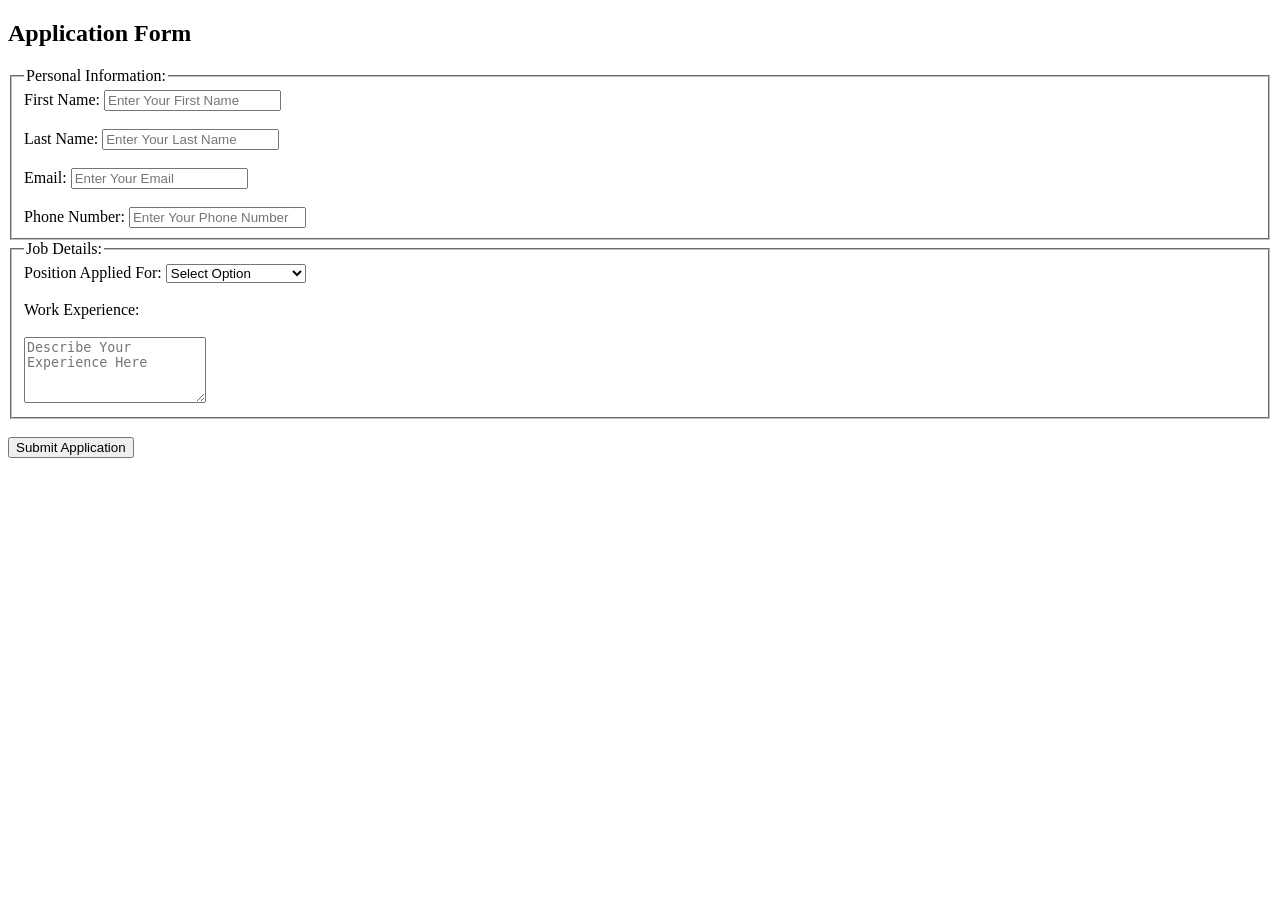
==== Lab3_[ObisJoshua]/index.html @ b50f52b1 "Add initial application form in index.html" ====
<!doctype html>
<html lang="en">
  <head>
    <meta charset="UTF-8" />
    <meta name="viewport" content="width=device-width, initial-scale=1.0" />
    <link rel="stylesheet" href="style.css" />
    <title>Application Form</title>
  </head>
  <body>
    <main>
      <div class="form-container">
        <h2>Application Form</h2>
        <form action="#" method="post">
          <fieldset>
            <legend>Personal Information:</legend>
            <label for="firstname">First Name: </label>
            <input
              type="text"
              id="firstname"
              name="firstname"
              placeholder="Enter Your First Name"
              required
            />
            <br /><br />

            <label for="lastname">Last Name: </label>
            <input
              type="text"
              id="lastname"
              name="lastname"
              placeholder="Enter Your Last Name"
              required
            />
            <br /><br />

            <label for="email">Email: </label>
            <input
              type="email"
              id="email"
              name="email"
              placeholder="Enter Your Email"
              required
            />
            <br /><br />

            <label for="phone">Phone Number: </label>
            <input
              type="tel"
              id="phone"
              name="phone"
              placeholder="Enter Your Phone Number"
              required
            />
          </fieldset>

          <fieldset>
            <legend>Job Details:</legend>
            <label for="position">Position Applied For: </label>
            <select name="position" id="position">
              <option value="">Select Option</option>
              <option value="frontend">Frontend Developer</option>
              <option value="backend">Backend Developer</option>
              <option value="fullstack">Fullstack Developer</option>
            </select>
            <br /><br />

            <label for="experience">Work Experience: </label><br /><br />
            <textarea
              name="experience"
              id="experience"
              placeholder="Describe Your Experience Here"
              required
              rows="4"
            ></textarea>
          </fieldset>
          <br />

          <input type="submit" value="Submit Application" />
        </form>
      </div>
    </main>
  </body>
</html>
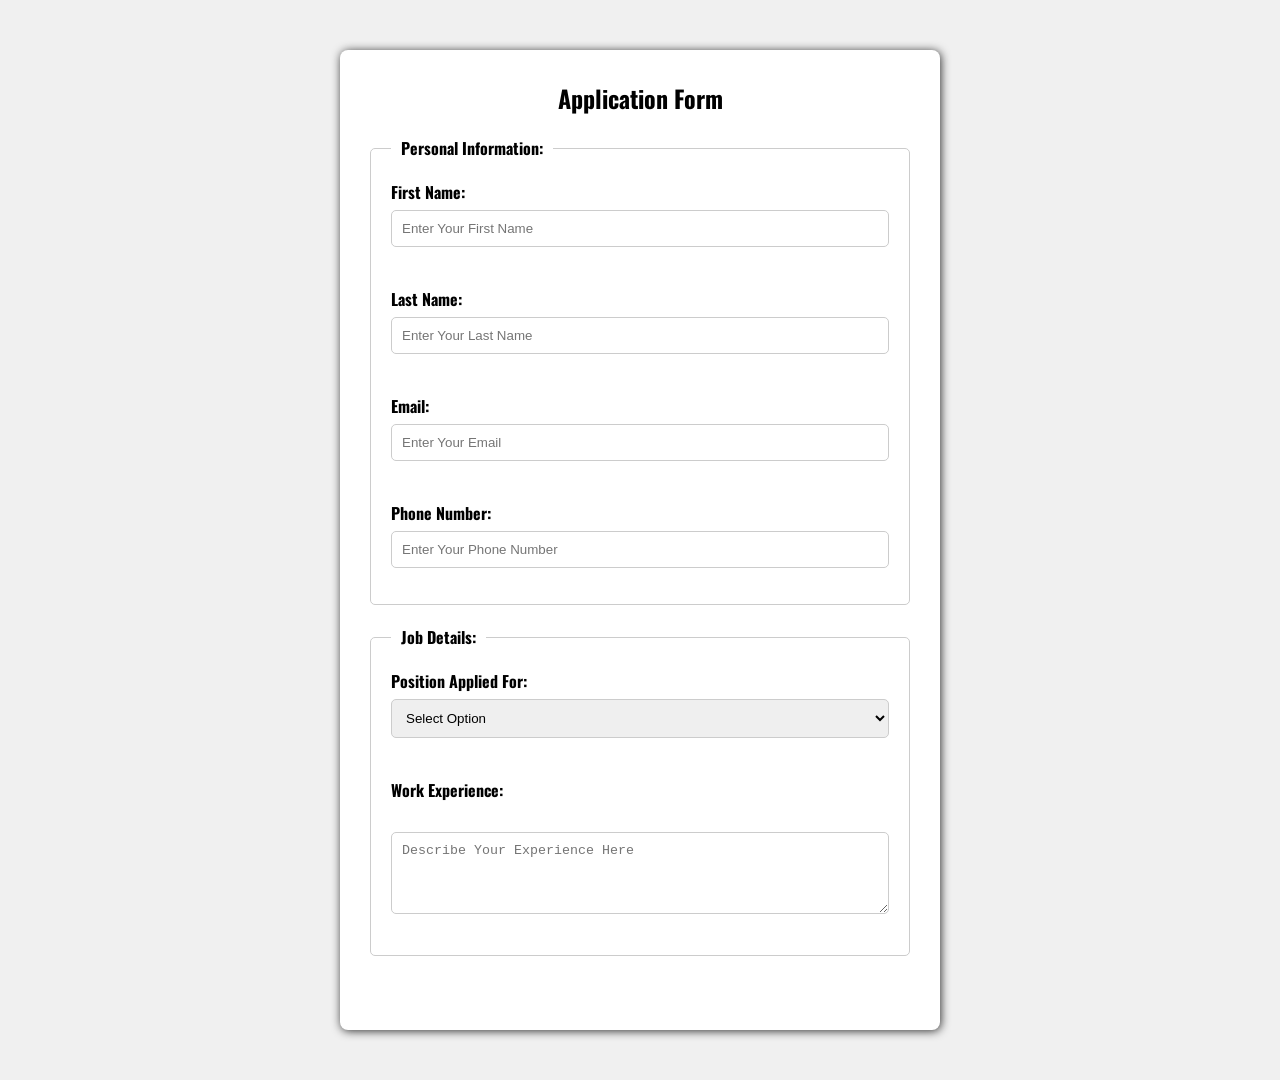
==== commit be56cca8: "Change submit button text to 'Submit'" ====
--- a/Lab3_[ObisJoshua]/index.html
+++ b/Lab3_[ObisJoshua]/index.html
@@ -75,7 +75,7 @@
           </fieldset>
           <br />
 
-          <input type="submit" value="Submit Application" />
+          <input type="submit" value="Submit />
         </form>
       </div>
     </main>
--- a/Lab3_[ObisJoshua]/style.css
+++ b/Lab3_[ObisJoshua]/style.css
@@ -0,0 +1,70 @@
+@import url("https://fonts.googleapis.com/css2?family=Oswald:wght@200..700&display=swap");
+
+* {
+  padding: 0;
+  margin: 0;
+  box-sizing: border-box;
+}
+
+body {
+  font-family: "Oswald", sans-serif;
+  background-color: hsl(0, 0%, 94%);
+}
+
+.form-container {
+  max-width: 600px;
+  margin: 50px auto;
+  background-color: hsl(0, 0%, 100%);
+  padding: 30px;
+  border-radius: 8px;
+  box-shadow: 1px 1px 10px hsl(0, 0%, 0%, 0.8);
+}
+
+h2 {
+  text-align: center;
+  margin-bottom: 20px;
+}
+
+fieldset {
+  border: 1px solid hsl(0, 0%, 80%);
+  border-radius: 5px;
+  margin-bottom: 20px;
+  padding: 20px;
+}
+
+legend {
+  font-weight: bold;
+  padding: 0 10px;
+}
+
+input[type="text"],
+input[type="email"],
+input[type="tel"],
+select,
+textarea {
+  width: 100%;
+  padding: 10px;
+  margin: 6px 0 16px 0;
+  border: 1px solid hsl(0, 0%, 80%);
+  border-radius: 5px;
+}
+
+input[type="submit"] {
+  background-color: hsl(0, 0%, 0%);
+  color: hsl(0, 0%, 100%);
+  padding: 12px 20px;
+  border: none;
+  border-radius: 5px;
+  cursor: pointer;
+  width: 100%;
+  font-size: 16px;
+  transition: 0.3s ease;
+}
+
+input[type="submit"]:hover {
+  background-color: hsla(0, 0%, 0%, 0.8);
+}
+
+label {
+  font-weight: bold;
+}
